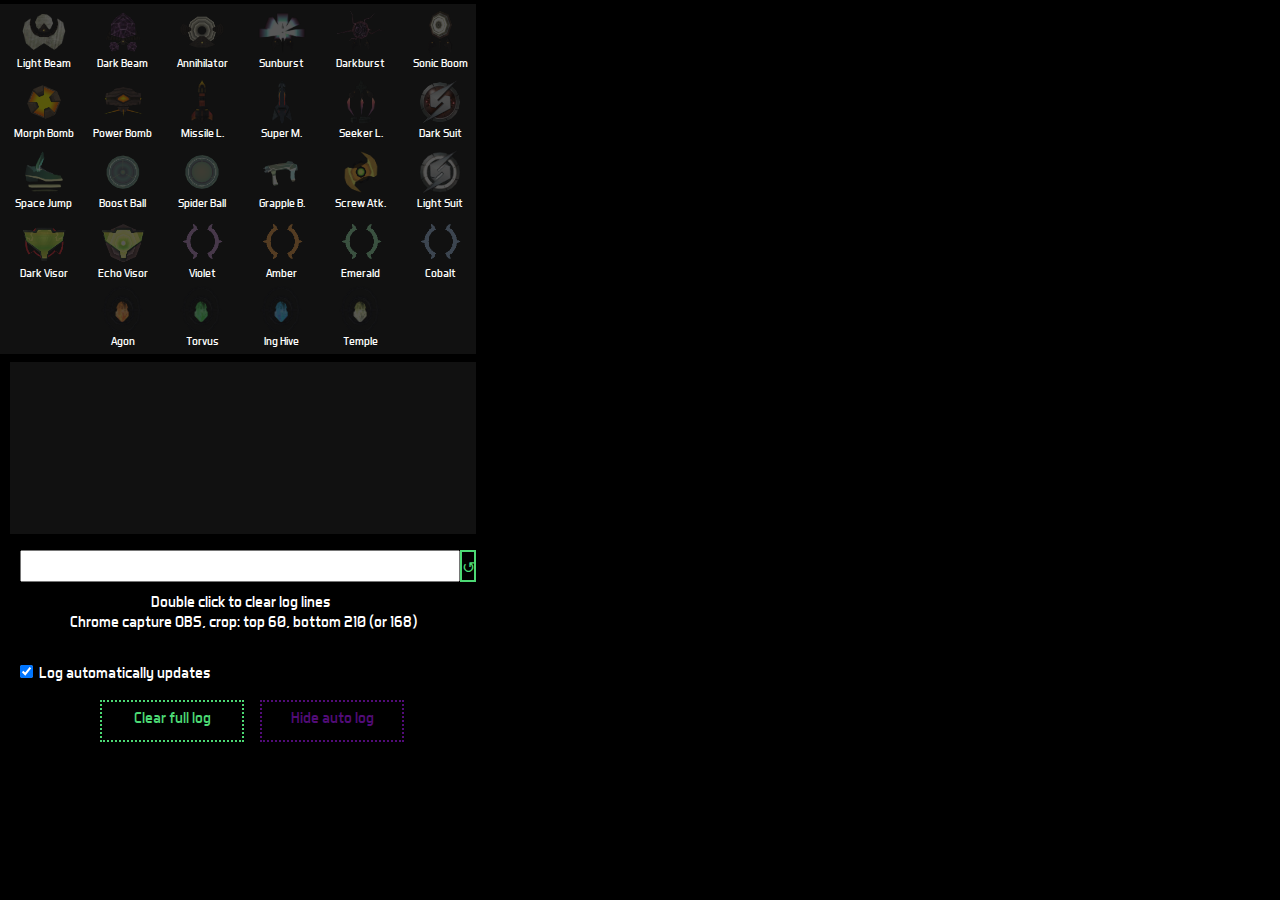
==== tracker.html @ 54f80331 "init" ====
<head>
    <title>MP2 Echoes Tracker</title>
    <link rel="stylesheet" type="text/css" href="css\css.css">
    <script src="js\jquery-2.1.3.min.js"></script>			
    <script src="js/music.js"></script>	
    <script src="js/js.js"></script>	
    <link rel="shortcut icon" href="img/ico.ico"/>

</head>

<body>
    <div id = 'main'>
        <div id = 'bg_limit'></div>



        <div id = 'items_container'>
            <div class = 'item_row1'>
                <div class = 'item_entry'>
                    <img class = 'icon' src = 'img/light_beam.png'></img>
                    <div class = "item_text">Light Beam</div>
                </div>
                <div class = 'item_entry'>
                    <img class = 'icon' src = 'img/dark_beam.png'></img>
                    <div class = "item_text">Dark Beam</div>
                </div>
                <div class = 'item_entry'>
                    <img class = 'icon' src = 'img/annihilator_beam.png'></img>
                    <div class = "item_text">Annihilator</div>
                </div>
                <div class = 'item_entry'>
                    <img class = 'icon' src = 'img/sunburst.png'></img>
                    <div class = "item_text">Sunburst</div>
                </div>
                <div class = 'item_entry'>
                    <img class = 'icon' src = 'img/dark_burst.png'></img>
                    <div class = "item_text">Darkburst</div>
                </div>
                <div class = 'item_entry'>
                    <img class = 'icon' src = 'img/sonic_boom.png'></img>
                    <div class = "item_text">Sonic Boom</div>
                </div>
            </div>
            <div class = 'item_row2'>
                <div class = 'item_entry'>
                    <img class = 'icon' src = 'img/morph_ball_bomb.png'></img>
                    <div class = "item_text">Morph Bomb</div>
                </div>
                <div class = 'item_entry'>
                    <img class = 'icon' src = 'img/power_bomb.png'></img>
                    <div class = "item_text">Power Bomb</div>
                </div>
                <div class = 'item_entry'>
                    <img class = 'icon' src = 'img/missile_launcher.png
                    '></img>
                    <div class = "item_text">Missile L.</div>
                </div>
                <div class = 'item_entry'>
                    <img class = 'icon' src = 'img/super_missile.png'></img>
                    <div class = "item_text">Super M.</div>
                </div>
                <div class = 'item_entry'>
                    <img class = 'icon' src = 'img/seeker_launcher.png'></img>
                    <div class = "item_text">Seeker L.</div>
                </div>
                <div class = 'item_entry'>
                    <img class = 'icon' src = 'img/dark_suit.png'></img>
                    <div class = "item_text">Dark Suit</div>
                </div>

           </div>
           <div class = 'item_row3'>
                <div class = 'item_entry'>
                    <img class = 'icon' src = 'img/space_jump_boots.png'></img>
                    <div class = "item_text">Space Jump</div>
                </div>
                <div class = 'item_entry'>
                    <img class = 'icon' src = 'img/boost_ball.png'></img>
                    <div class = "item_text">Boost Ball</div>
                </div>
                <div class = 'item_entry'>
                    <img class = 'icon' src = 'img/spider_ball.png'></img>
                    <div class = "item_text">Spider Ball</div>
                </div>
                <div class = 'item_entry'>
                    <img class = 'icon' src = 'img/grapple_beam.png'></img>
                    <div class = "item_text">Grapple B.</div>
                </div>
                <div class = 'item_entry'>
                    <img class = 'icon' src = 'img/screw_attack.png'></img>
                    <div class = "item_text">Screw Atk.</div>
                </div>
                <div class = 'item_entry'>
                    <img class = 'icon' src = 'img/light_suit.png'></img>
                    <div class = "item_text">Light Suit</div>
                </div>

            </div>
            <div class = 'item_row4'>
                <div class = 'item_entry'>
                    <img class = 'icon' src = 'img/dark_visor.png'></img>
                    <div class = "item_text">Dark Visor</div>
                </div>
                <div class = 'item_entry'>
                    <img class = 'icon' src = 'img/echo_visor.png'></img>
                    <div class = "item_text">Echo Visor</div>
                </div>
                <div class = 'item_entry'>
                    <img class = 'icon' src = 'img/violet_translator.png
                    '></img>
                    <div class = "item_text">Violet</div>
                </div>
                <div class = 'item_entry'>
                    <img class = 'icon' src = 'img/amber_translator.png'></img>
                    <div class = "item_text">Amber</div>
                </div>
                <div class = 'item_entry'>
                    <img class = 'icon' src = 'img/emerald_translator.png'></img>
                    <div class = "item_text">Emerald</div>
                </div>
                <div class = 'item_entry'>
                    <img class = 'icon' src = 'img/cobalt_translator.png'></img>
                    <div class = "item_text">Cobalt</div>
                </div>
            </div>
            <div class = 'item_row5'>
                <div class = 'item_entry'>
                    
                </div>
                <div class = 'item_entry'>
                    <div class = 'key_icon_container'><img class = 'icon' src = 'img/dark_agon_key.png' id = 'dark_agon_key'></img><div class = 'key_counter'>0</div></div><div class = "item_text">Agon</div>
                    
                </div>
                <div class = 'item_entry'>
                    <div class = 'key_icon_container'><img class = 'icon' src = 'img/dark_torvus_key.png' id = 'dark_torvus_key'></img><div class = 'key_counter'>0</div></div>
                    <div class = "item_text">Torvus</div>
                </div>
                <div class = 'item_entry'>
                    <div class = 'key_icon_container'><img class = 'icon' src = 'img/ing_hive_key.png' id = 'ing_hive_key'></img><div class = 'key_counter'>0</div></div>
                    <div class = "item_text">Ing Hive</div>
                </div>
                <div class = 'item_entry'>
                    <div class = 'key_icon_container'><img class = 'icon' src = 'img/sky_temple_key.png' id = 'sky_temple_key'></img><div class = 'key_counter'>0</div></div>
                    <div class = "item_text">Temple</div>
                </div>



                <div class = 'item_entry'>
                    
                </div>
            </div>

        </div>
        
        
        
        
        <div id = 'log_container'>
        <!-- <div id = 'log_header'>Log:</div> -->
            <div id = 'log_entries_container'>
                
            </div>
        </div>
        
        
        
        
        
        
        <input type="text" id="entry" name="entry">
        <div id = 'last_entry-button'>&#8634;</div>
        
        <div id = 'clear-button'>Clear full log</div>
        <div id = 'hide-show-log'>Hide auto log</div>
        <div id = 'clear-text'>Double click to clear log lines</div>
        <div id = 'clear-text2'>Chrome capture OBS, crop: top 60, bottom 210 (or 168)</div>
        
        <div id = 'settings'>
            <div id = 'update_log_div' >
                <input type="checkbox" id="setting_update_log" checked></input>
                Log automatically updates
            </div>
        </div>
    </div>

</body>
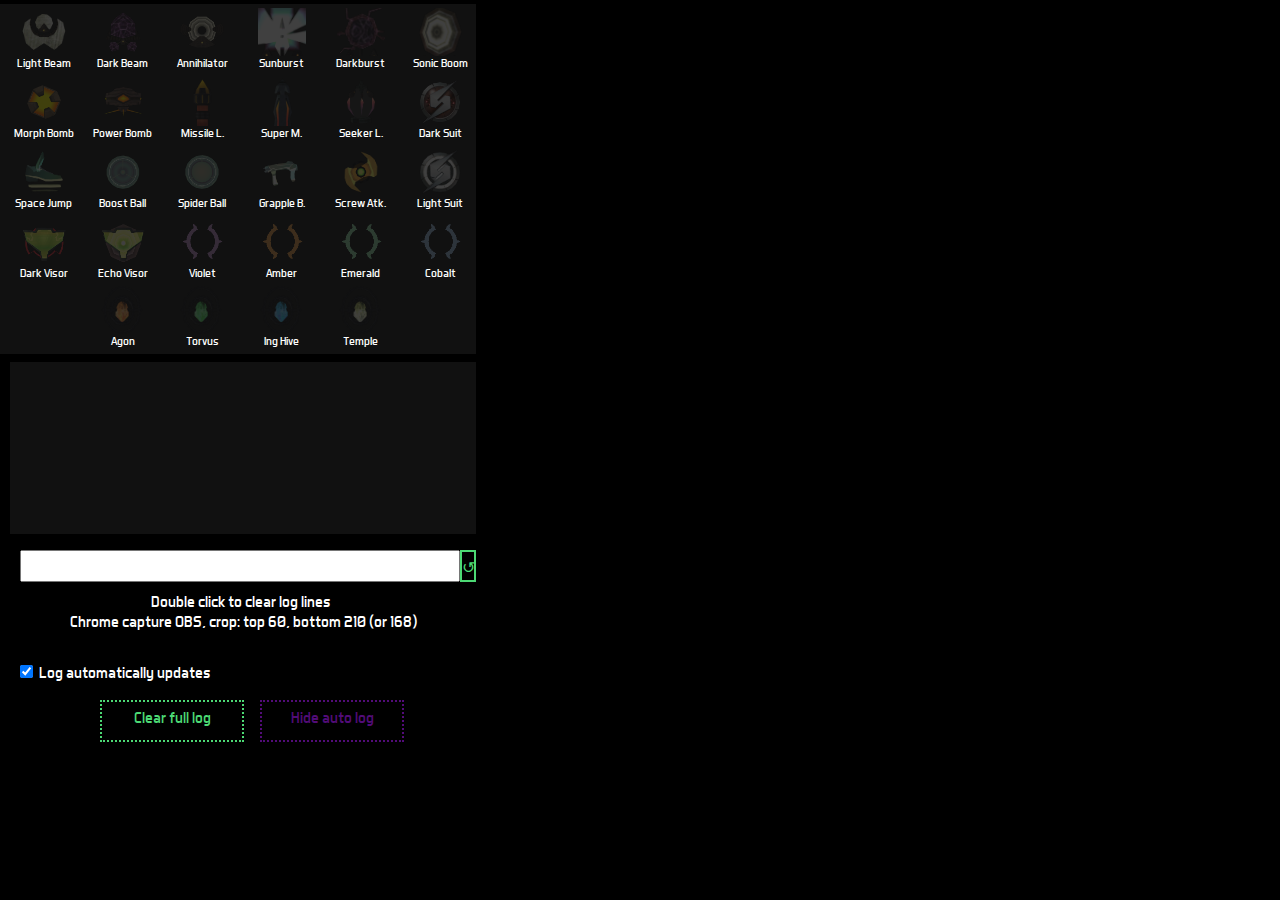
==== commit 8fb5a5bd: "init" ====
--- a/tracker.html
+++ b/tracker.html
@@ -17,12 +17,18 @@
         <div id = 'items_container'>
             <div class = 'item_row1'>
                 <div class = 'item_entry'>
+                    
                     <img class = 'icon' src = 'img/light_beam.png'></img>
+                
                     <div class = "item_text">Light Beam</div>
+                    
                 </div>
                 <div class = 'item_entry'>
+                    
                     <img class = 'icon' src = 'img/dark_beam.png'></img>
+
                     <div class = "item_text">Dark Beam</div>
+                    
                 </div>
                 <div class = 'item_entry'>
                     <img class = 'icon' src = 'img/annihilator_beam.png'></img>
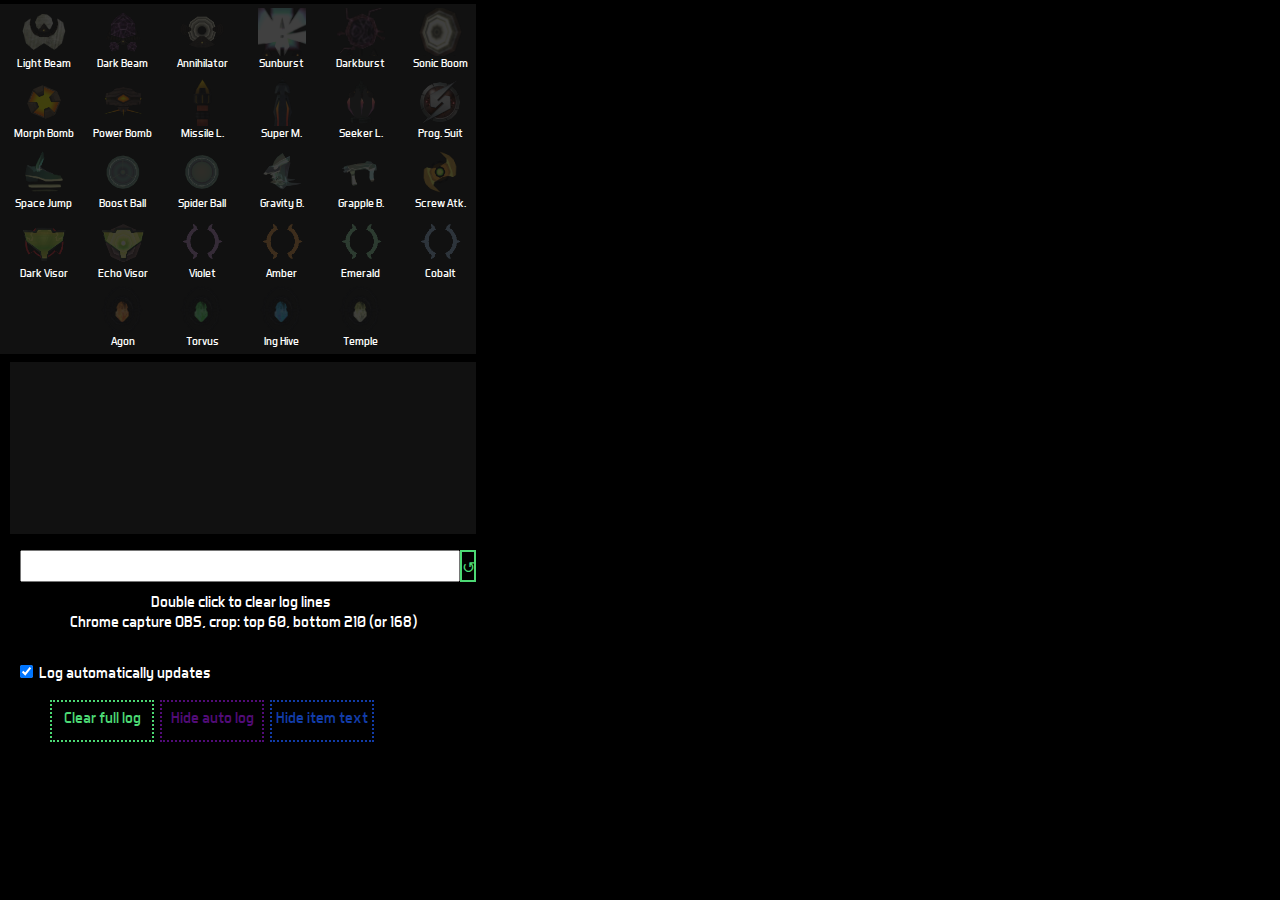
==== commit f5cb67f2: "update" ====
--- a/tracker.html
+++ b/tracker.html
@@ -71,7 +71,7 @@
                 </div>
                 <div class = 'item_entry'>
                     <img class = 'icon' src = 'img/dark_suit.png'></img>
-                    <div class = "item_text">Dark Suit</div>
+                    <div class = "item_text">Prog. Suit</div>
                 </div>
 
            </div>
@@ -89,6 +89,9 @@
                     <div class = "item_text">Spider Ball</div>
                 </div>
                 <div class = 'item_entry'>
+                    <img class = 'icon' src = 'img/gravity_boost.png'></img>
+                    <div class = "item_text">Gravity B.</div>
+                </div>                <div class = 'item_entry'>
                     <img class = 'icon' src = 'img/grapple_beam.png'></img>
                     <div class = "item_text">Grapple B.</div>
                 </div>
@@ -96,10 +99,7 @@
                     <img class = 'icon' src = 'img/screw_attack.png'></img>
                     <div class = "item_text">Screw Atk.</div>
                 </div>
-                <div class = 'item_entry'>
-                    <img class = 'icon' src = 'img/light_suit.png'></img>
-                    <div class = "item_text">Light Suit</div>
-                </div>
+
 
             </div>
             <div class = 'item_row4'>
@@ -179,6 +179,7 @@
         
         <div id = 'clear-button'>Clear full log</div>
         <div id = 'hide-show-log'>Hide auto log</div>
+        <div id = 'hide-show-text'>Hide item text</div>
         <div id = 'clear-text'>Double click to clear log lines</div>
         <div id = 'clear-text2'>Chrome capture OBS, crop: top 60, bottom 210 (or 168)</div>
         
